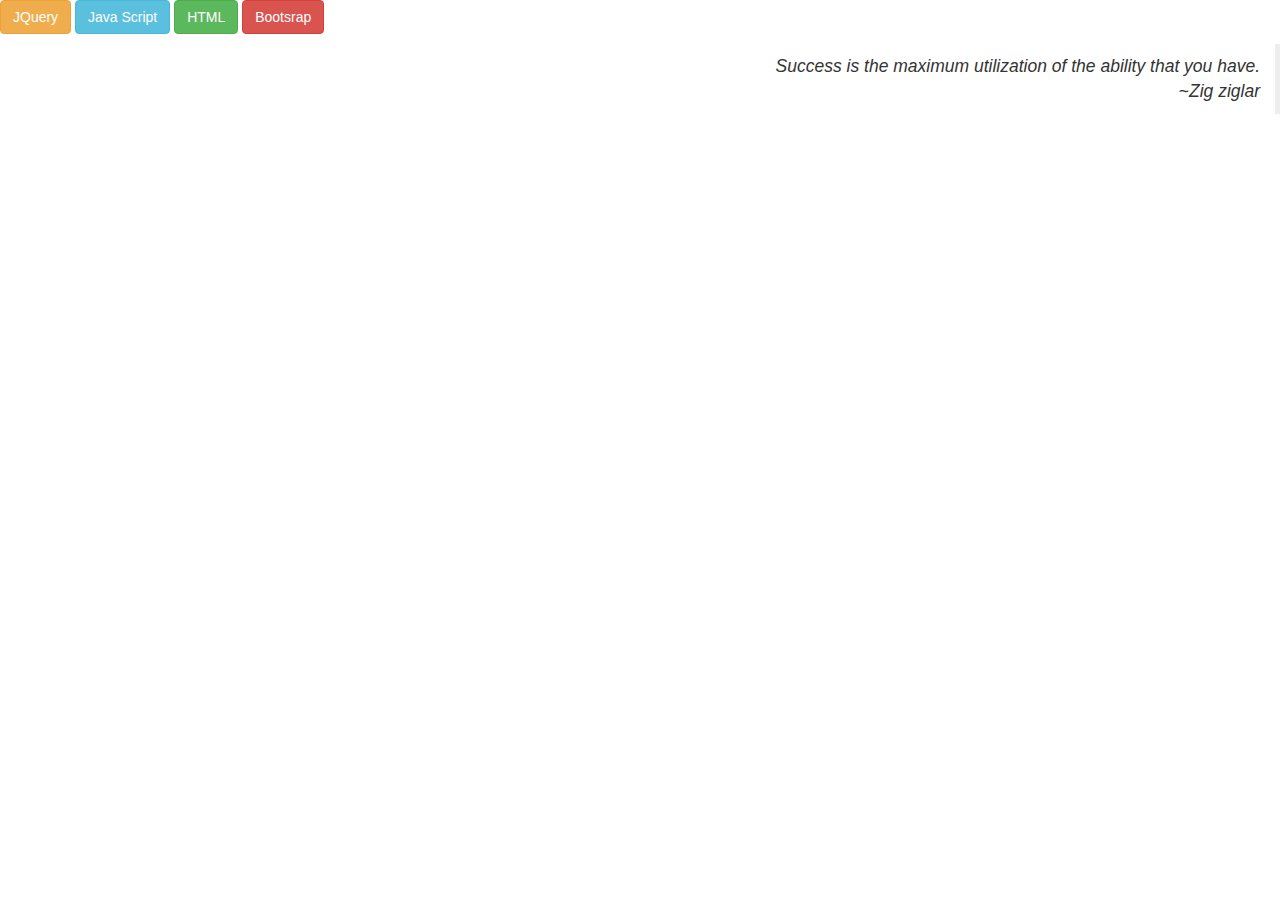
==== index.html @ 4011fac3 "Add a div class container in the index.html file" ====
<!DOCTYPE html>
<html lang="en" dir="ltr">
  <head>
    <meta charset="utf-8">
    <title>quiz board</title>
    <link rel="stylesheet" href="css/bootstrap.css" type="text/css">
    <link rel="stylesheet" href="css/styles.css" type="text/css">
    <script src="https://code.jquery.com/jquery-3.3.1.min.js" integrity="sha256-FgpCb/KJQlLNfOu91ta32o/NMZxltwRo8QtmkMRdAu8=" crossorigin="anonymous"></script>
    <script ="js/script.js"></script>
  </head>
  <div class="butn">
    <button type="button" class="btn btn-warning">JQuery</button>
    <button type="button" class="btn btn-info">Java Script</button>
    <button type="button" class="btn btn-success">HTML</button>
    <button type="button" class="btn btn-danger">Bootsrap</button>
  </div>
  <p><blockquote class="blockquote-reverse"><em>Success is the maximum utilization of the ability that you have.</em><br>~<em>Zig ziglar</em></blockquote></p>
  <body>
    <div class="container">

    </div>
  </body>
</html>
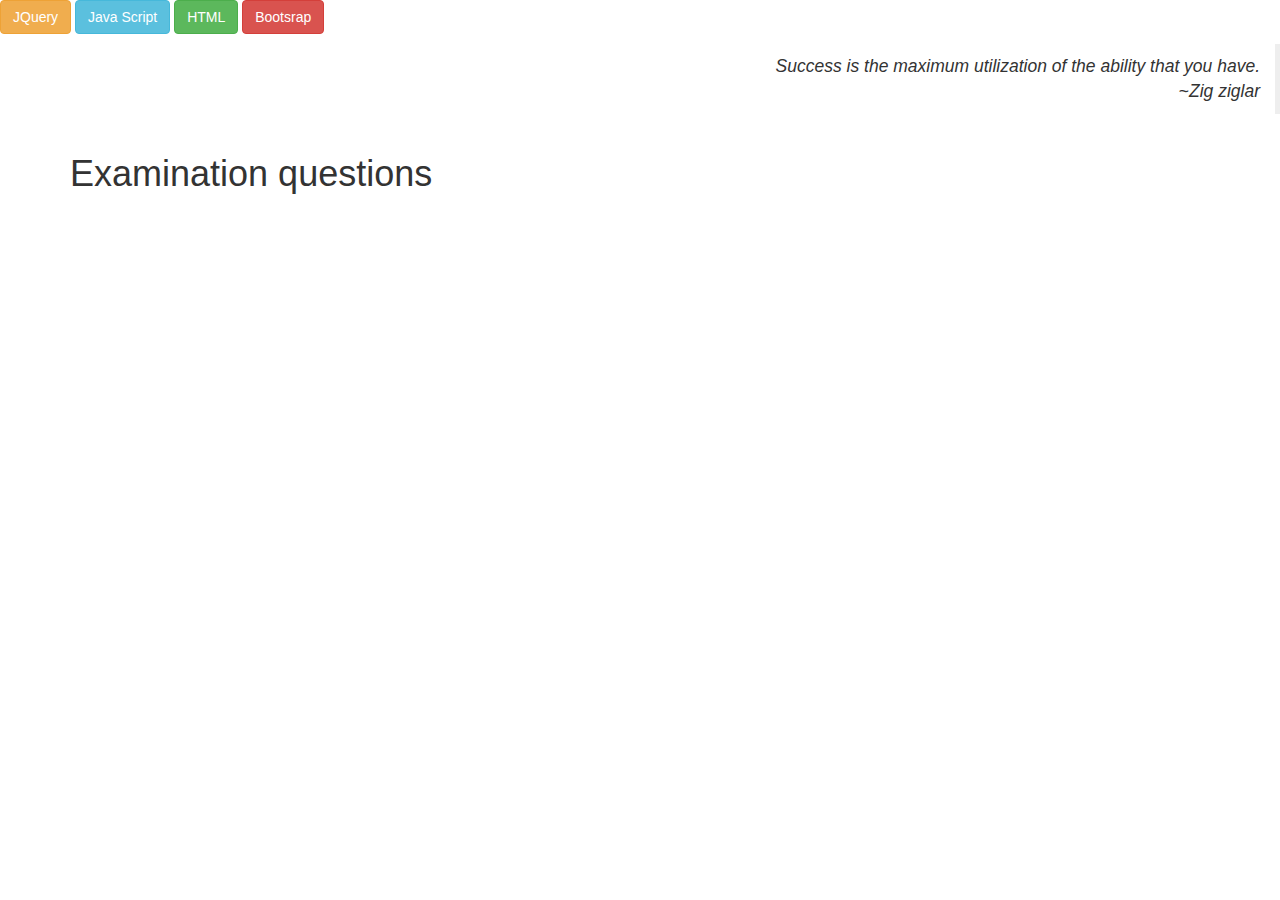
==== commit 884dc0b1: "Add an examination header" ====
--- a/index.html
+++ b/index.html
@@ -17,6 +17,7 @@
   <p><blockquote class="blockquote-reverse"><em>Success is the maximum utilization of the ability that you have.</em><br>~<em>Zig ziglar</em></blockquote></p>
   <body>
     <div class="container">
+      <h1>Examination questions</h1>
 
     </div>
   </body>
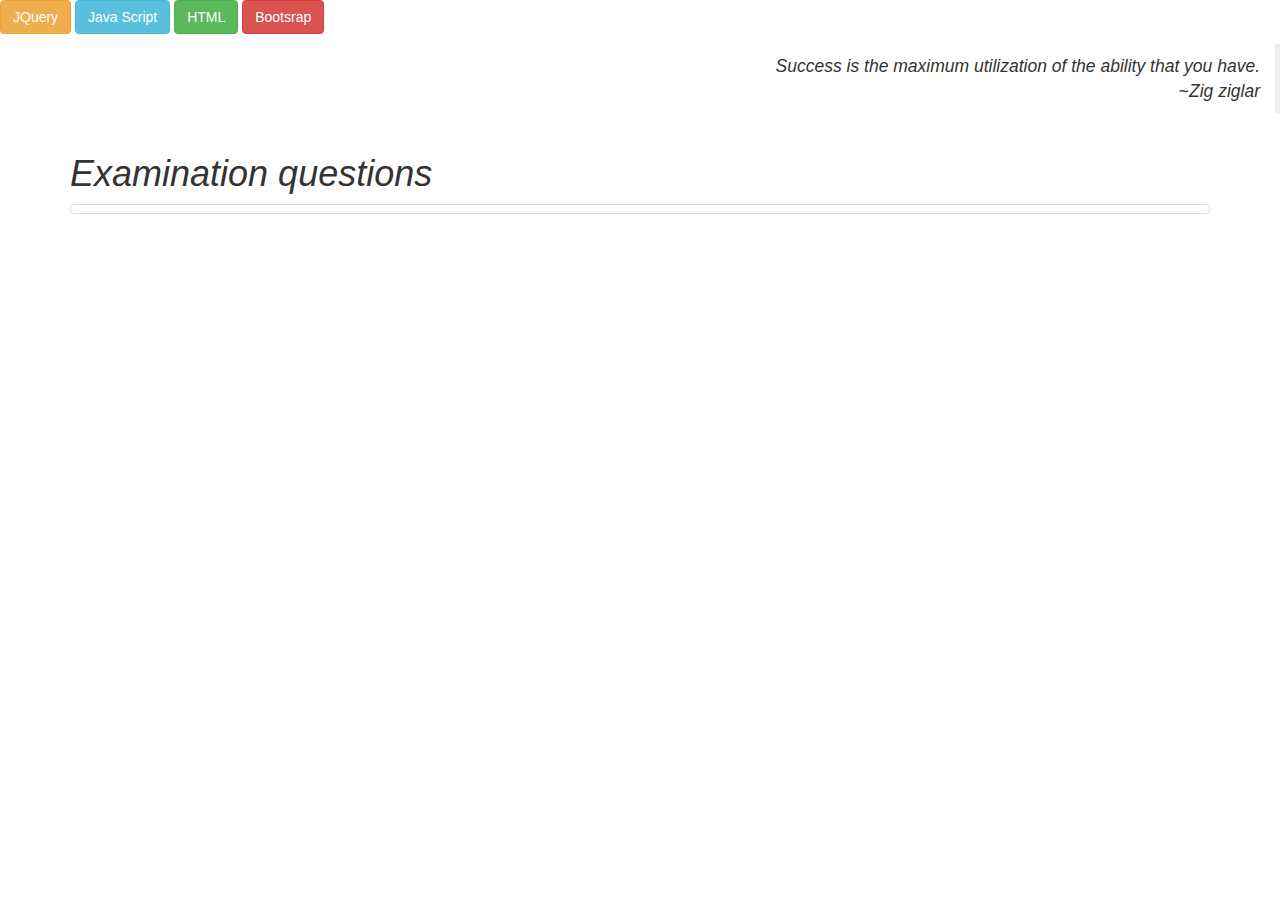
==== commit 9b2d2422: "Add an <a> tag element in index.html file" ====
--- a/index.html
+++ b/index.html
@@ -17,8 +17,11 @@
   <p><blockquote class="blockquote-reverse"><em>Success is the maximum utilization of the ability that you have.</em><br>~<em>Zig ziglar</em></blockquote></p>
   <body>
     <div class="container">
-      <h1>Examination questions</h1>
+      <h1><em>Examination questions</em></h1>
+      <div class="thumbnail">
+        <a href="#"></a>
 
+      </div>
     </div>
   </body>
 </html>
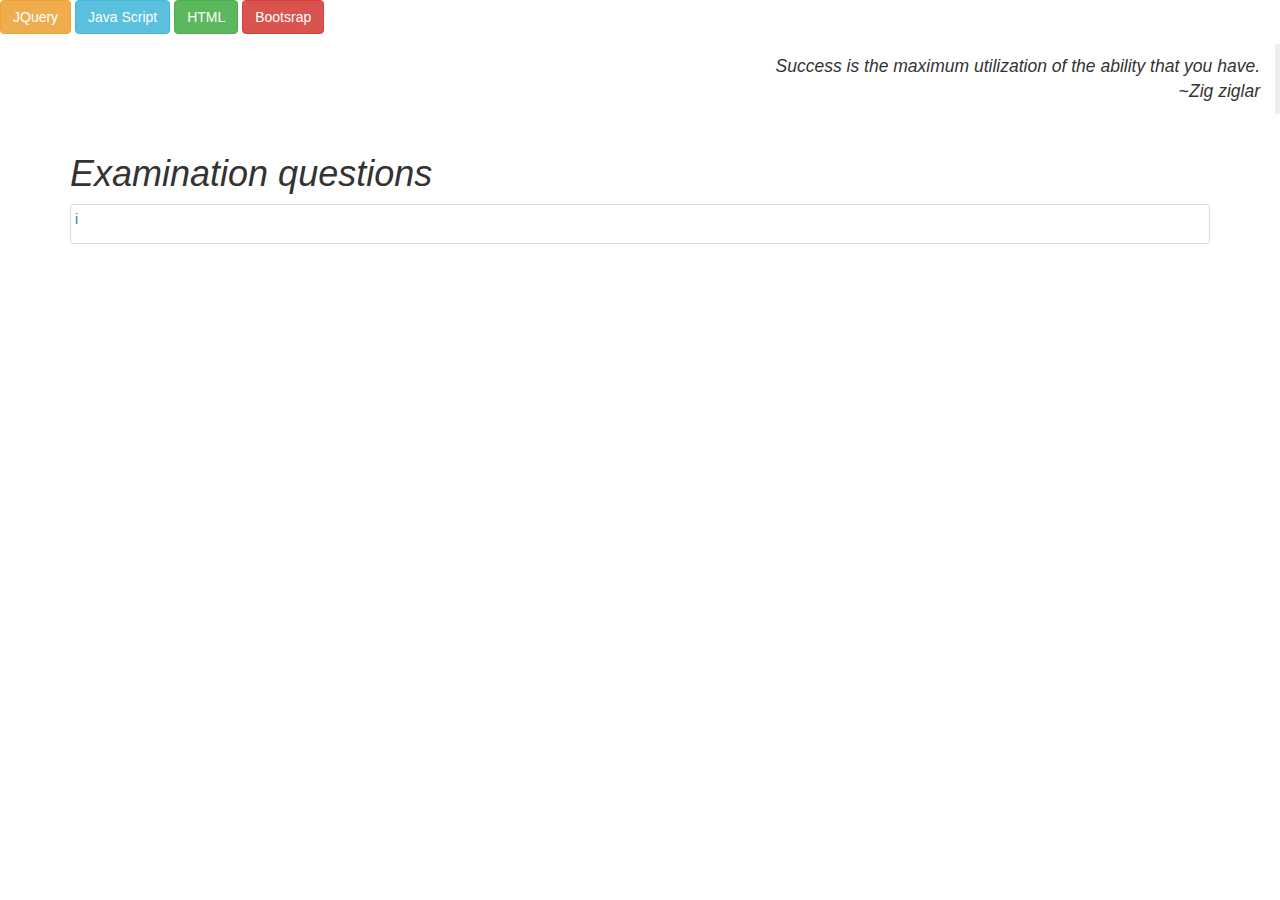
==== commit eff4f50d: "Add a paragraph with an image inside it." ====
--- a/index.html
+++ b/index.html
@@ -19,7 +19,10 @@
     <div class="container">
       <h1><em>Examination questions</em></h1>
       <div class="thumbnail">
-        <a href="#"></a>
+        <a class="entry-thumb" href="file:///home/benson/Desktop/practise/index2.html" title="End of Modulus Exams" target="self">
+          <p>
+            i
+          </p>
 
       </div>
     </div>
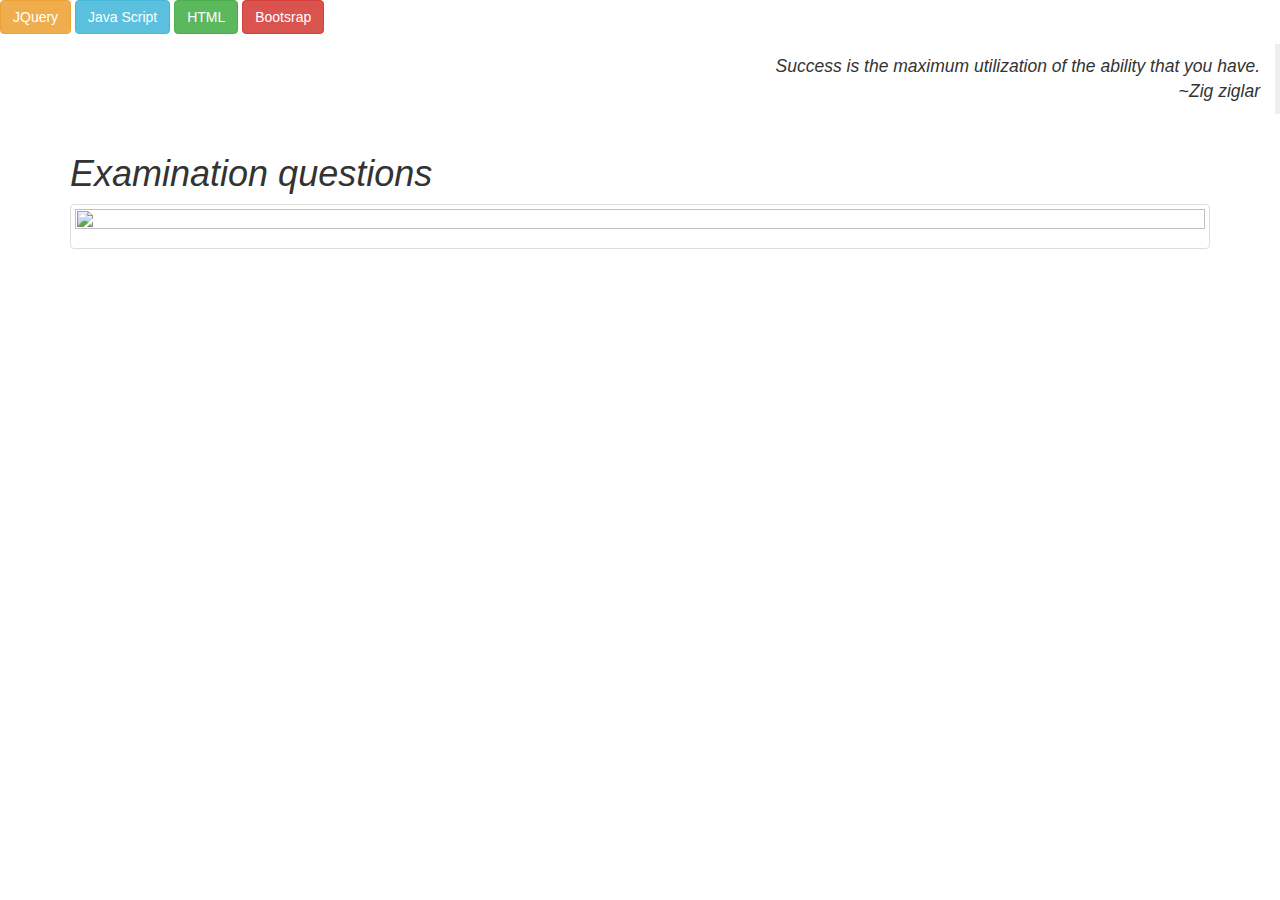
==== commit 12c3276b: "Add an image element in the paragraph" ====
--- a/index.html
+++ b/index.html
@@ -21,7 +21,7 @@
       <div class="thumbnail">
         <a class="entry-thumb" href="file:///home/benson/Desktop/practise/index2.html" title="End of Modulus Exams" target="self">
           <p>
-            i
+            <img src="http://www.palazzodalcarlo.com/wp-content/uploads/elementary-school-library-ideas-design--with-additional-simple-wall-crackle-glass-dining-table.jpeg" width="100%" height="80%">
           </p>
 
       </div>
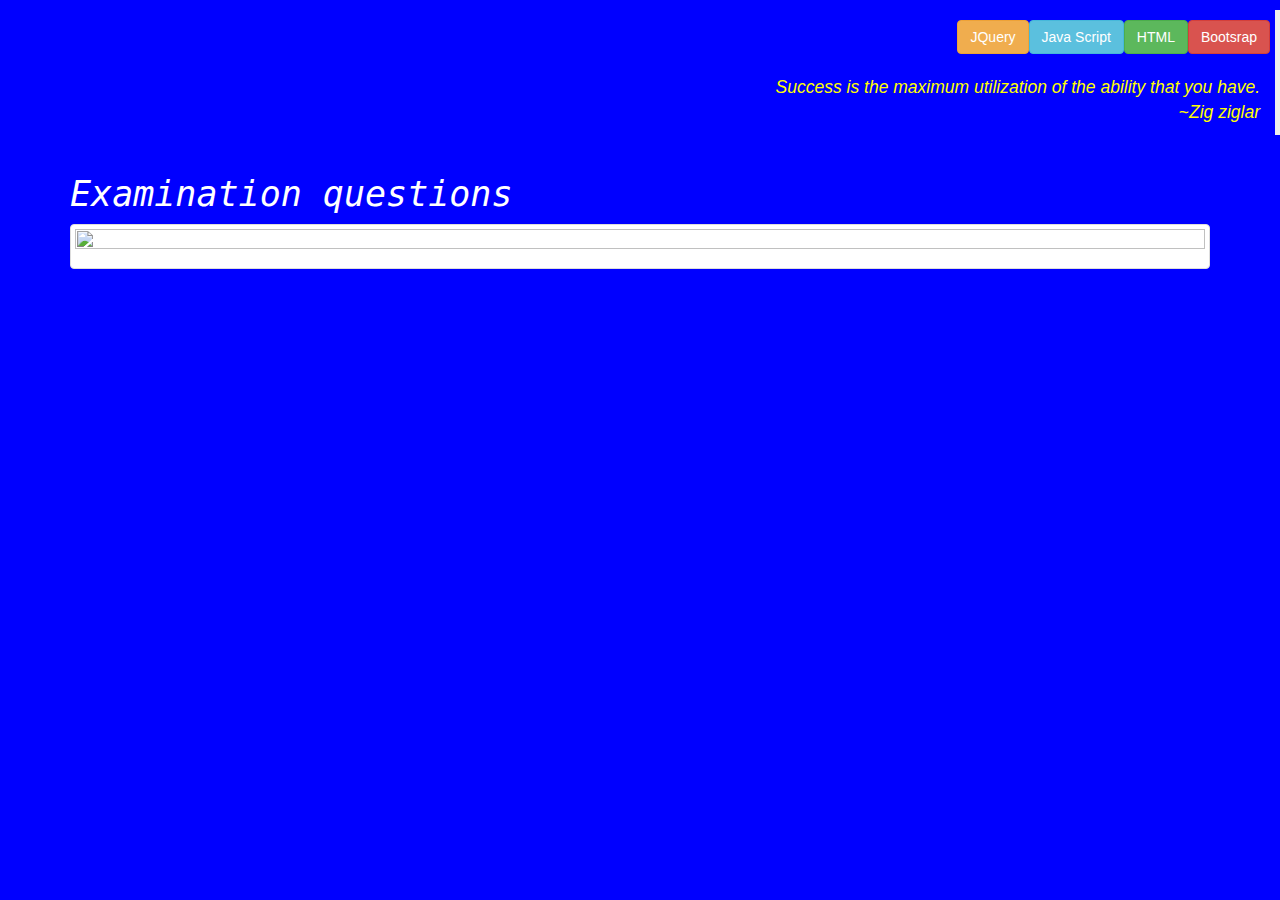
==== commit 61cb5973: "Add the changes done in index2.html file" ====
--- a/index.html
+++ b/index.html
@@ -19,11 +19,10 @@
     <div class="container">
       <h1><em>Examination questions</em></h1>
       <div class="thumbnail">
-        <a class="entry-thumb" href="file:///home/benson/Desktop/practise/index2.html" title="End of Modulus Exams" target="self">
+        <a class="entry-thumb" href="file:///home/benson/Desktop/Prac/index2.html" title="End of Modulus Exams" target="self">
           <p>
             <img src="http://www.palazzodalcarlo.com/wp-content/uploads/elementary-school-library-ideas-design--with-additional-simple-wall-crackle-glass-dining-table.jpeg" width="100%" height="80%">
           </p>
-
       </div>
     </div>
   </body>
--- a/css/styles.css
+++ b/css/styles.css
@@ -0,0 +1,31 @@
+body {
+  background-color: blue;
+}
+.butn {
+  display: flex;
+  align-items: flex-end;
+  float: right;
+  padding: 10px;
+}
+.blockquote-reverse {
+  padding-top: 65px;
+  padding-left: 20px;
+  color: yellow;
+}
+h1 {
+  color: white;
+  font-size: 35px;
+  font-family:monospace;
+}
+.em {
+  color: red;
+}
+#submit {
+  float: right;
+}
+.p {
+  font-size: 1.1em;
+  color: orange;
+}
+#youScore {
+}
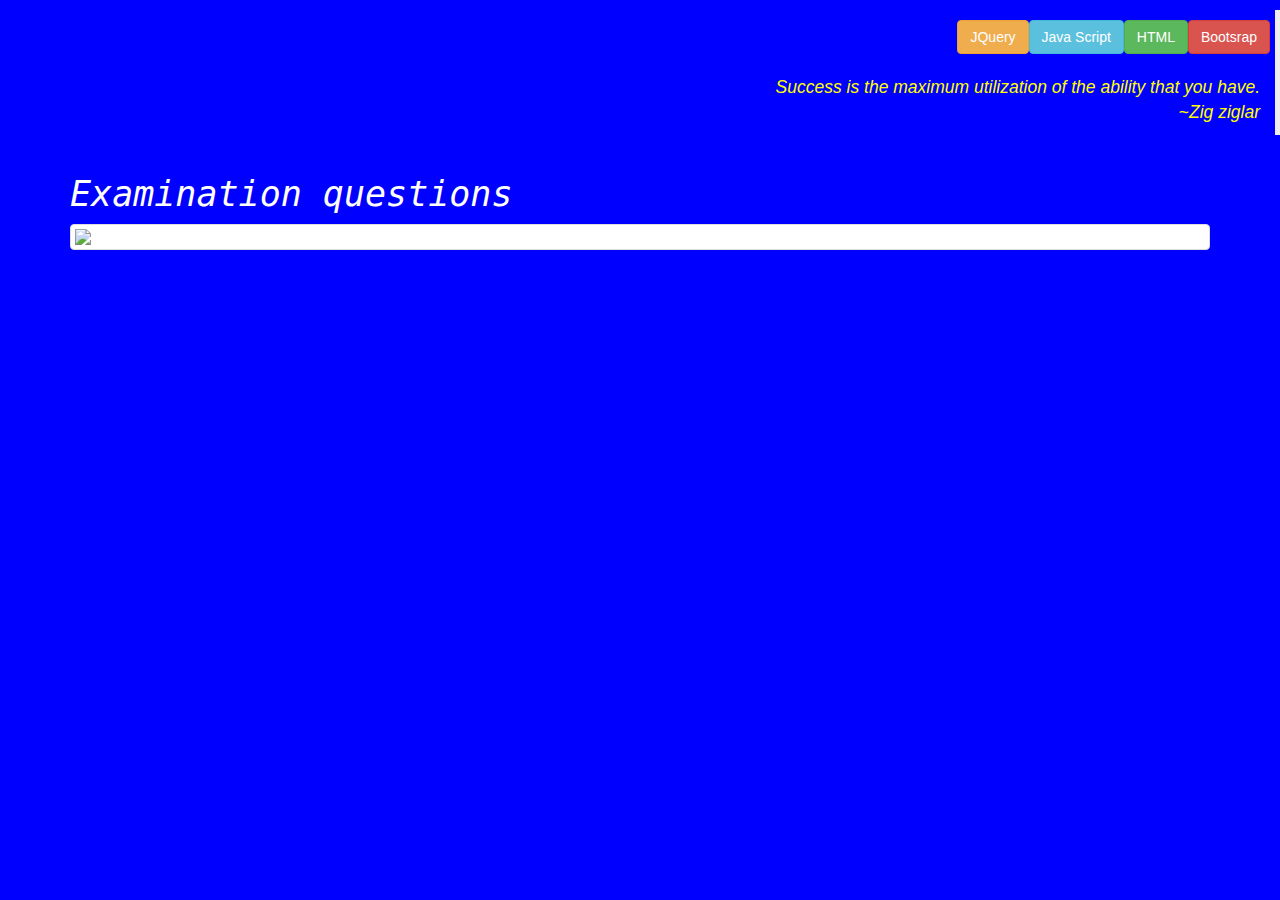
==== commit e24980f2: "delete the paragragh in index.html file" ====
--- a/index.html
+++ b/index.html
@@ -20,9 +20,8 @@
       <h1><em>Examination questions</em></h1>
       <div class="thumbnail">
         <a class="entry-thumb" href="file:///home/benson/Desktop/Prac/index2.html" title="End of Modulus Exams" target="self">
-          <p>
             <img src="http://www.palazzodalcarlo.com/wp-content/uploads/elementary-school-library-ideas-design--with-additional-simple-wall-crackle-glass-dining-table.jpeg" width="100%" height="80%">
-          </p>
+          </a>
       </div>
     </div>
   </body>
